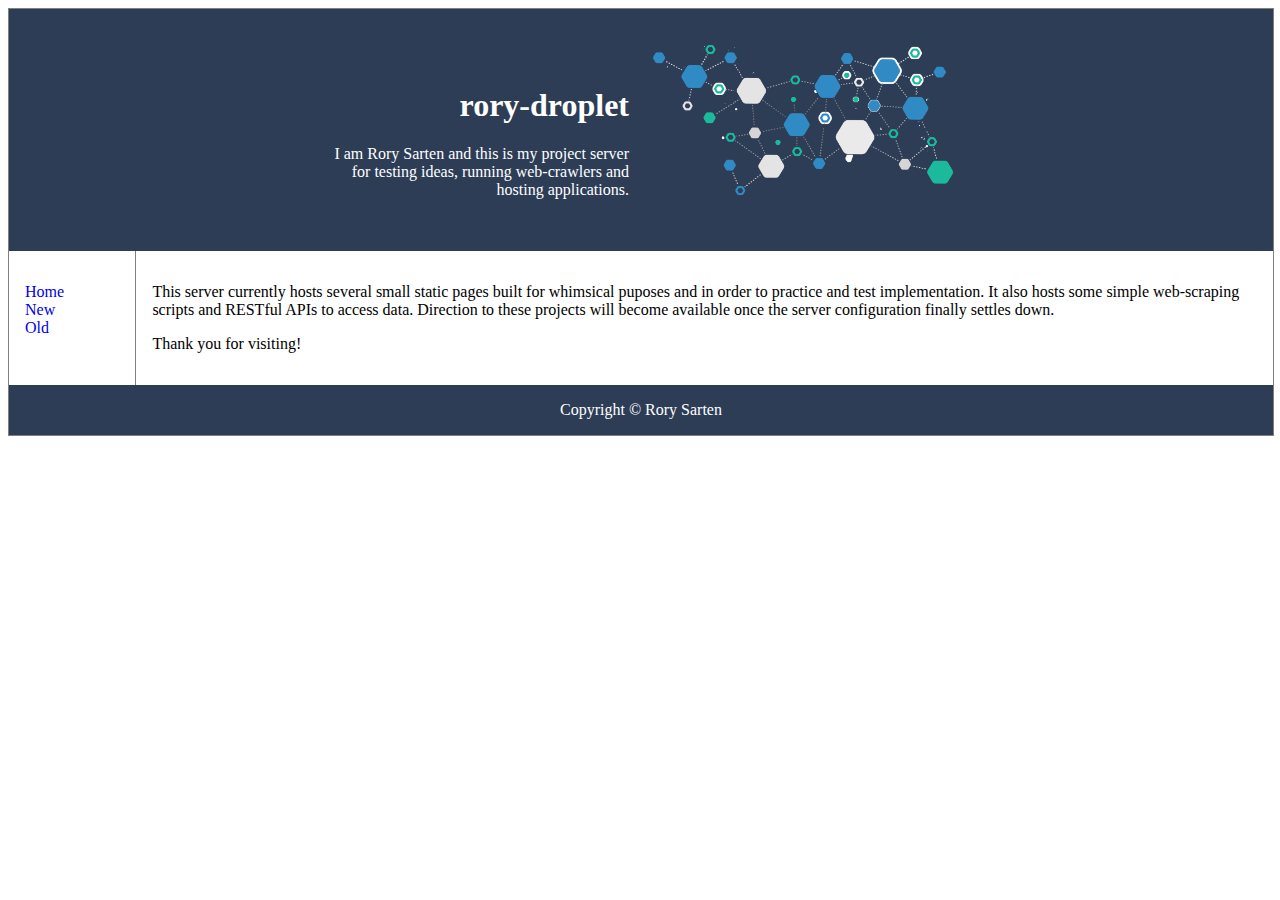
==== nginx-static/index.html @ e9216dee "created nginx-static container to serve content" ====
<!DOCTYPE html>
<html>
<head>
  <link rel="stylesheet" type="text/css" href="resources/css/core-page.css">
</head>

<body>

<div class="container">

<header>
  <div class="banner">
    <div class="banner_block">
      <h1>rory-droplet</h1>
      <p>I am Rory Sarten and this is my project server for testing ideas, running web-crawlers and hosting applications.</p>
     </div>
     <div class="banner_block">
       <img src="resources/images/networking-538.png" alt="Network" style="width:300px;height:150px">
     </div>
  </div>
</header>

<nav>
  <ul>
    <li><a href="#">Home</a></li>
    <li><a href="#">New</a></li>
    <li><a href="#">Old</a></li>
  </ul>
</nav>

<article>
  <p>This server currently hosts several small static pages built for whimsical puposes and
	  in order to practice and test implementation. It also hosts some simple web-scraping scripts and RESTful APIs to access data.
	  Direction to these projects will become available once the server configuration finally settles down.</p>
  <p>Thank you for visiting!</p>
</article>

<footer>Copyright &copy; Rory Sarten</footer>

</div>

</body>
</html>
---- nginx-static/resources/css/core-page.css ----
div.container {
    width: 100%;
    border: 1px solid gray;
    font-family: Palatino, Palatino Linotype, Palatino LT STD, Book Antiqua, Georgia, serif;
}

header, footer {
    padding: 1em;
    color: white;
    background-color: #2d3d56;
    clear: left;
    text-align: center;
}

nav {
    float: left;
    max-width: 10%;
    margin: 0;
    padding: 1em;
}

nav ul {
    list-style-type: none;
    padding: 0;
}

nav ul a {
    text-decoration: none;
}

article {
    margin-left: 10%;
    border-left: 1px solid gray;
    padding: 1em;
    overflow: hidden;
}
div.banner {
  width: 70%;
  margin: 10px auto;
  position: relative;
  text-align:center;

}

div.banner_block {
  width: 300px;
  display:inline-block;
  margin: 10px;
  text-align:right
}
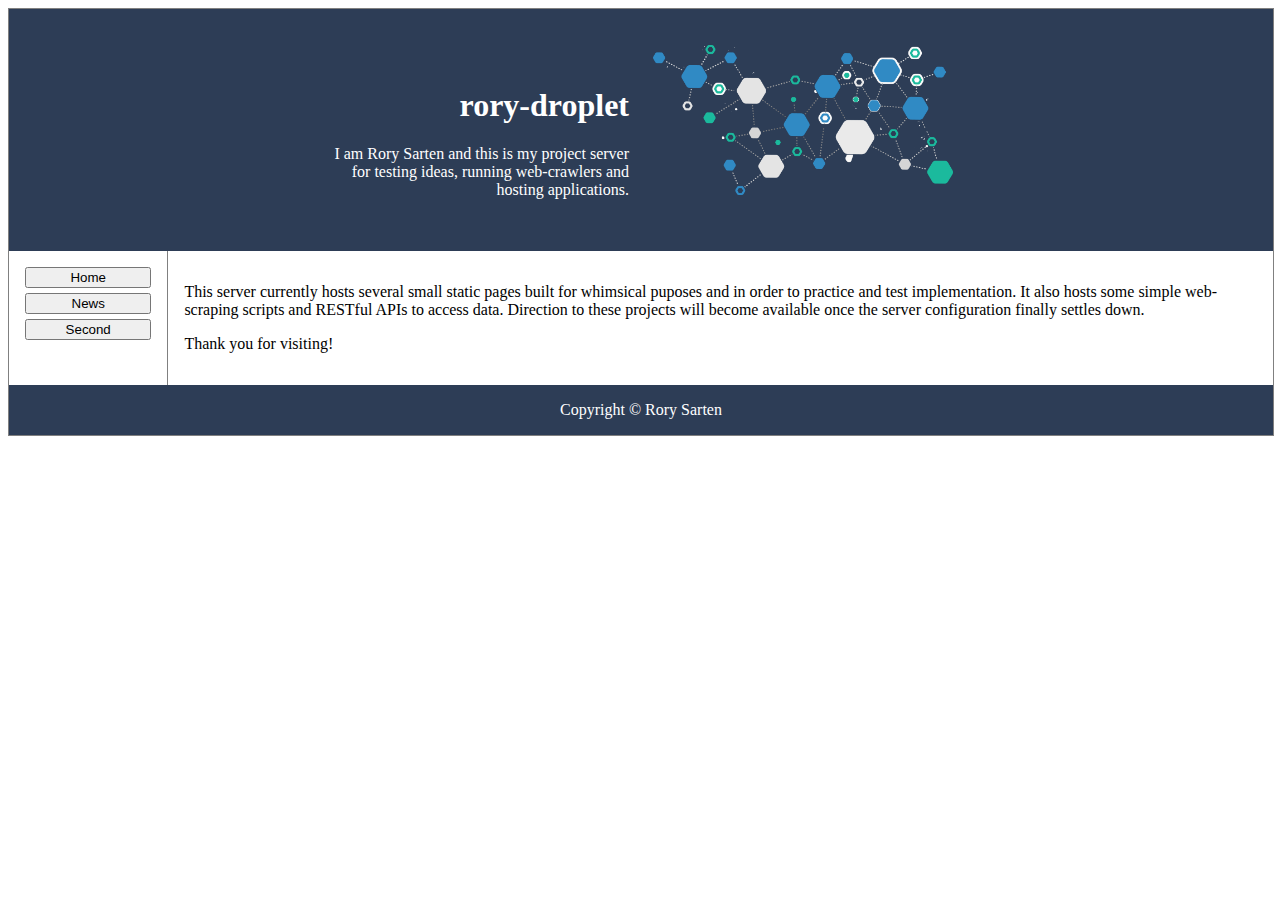
==== commit 6f223f9a: "test for fetch" ====
--- a/nginx-static/index.html
+++ b/nginx-static/index.html
@@ -2,6 +2,7 @@
 <html>
 <head>
   <link rel="stylesheet" type="text/css" href="resources/css/core-page.css">
+  <script language="JavaScript" src="resources/scripts/body.js" defer></script>
 </head>
 
 <body>
@@ -21,19 +22,19 @@
 </header>
 
 <nav>
-  <ul>
-    <li><a href="#">Home</a></li>
-    <li><a href="#">New</a></li>
-    <li><a href="#">Old</a></li>
-  </ul>
+  <div class="nav-button-group">
+    <button class="nav-button">Home</button>
+    <button class="nav-button" id="news-button" onclick="getNews()">News</button>
+    <button class="nav-button">Second</button>
+  </div>
 </nav>
 
-<article>
+<div class="main-body-container" id="main-body">
   <p>This server currently hosts several small static pages built for whimsical puposes and
 	  in order to practice and test implementation. It also hosts some simple web-scraping scripts and RESTful APIs to access data.
 	  Direction to these projects will become available once the server configuration finally settles down.</p>
-  <p>Thank you for visiting!</p>
-</article>
+  <p onclick="myFunction(this, 'red')">Thank you for visiting!</p>
+</div>
 
 <footer>Copyright &copy; Rory Sarten</footer>
 
--- a/nginx-static/resources/css/core-page.css
+++ b/nginx-static/resources/css/core-page.css
@@ -19,16 +19,20 @@
     padding: 1em;
 }
 
-nav ul {
-    list-style-type: none;
-    padding: 0;
+.nav-button-group {
+    padding: 0px 0px;
+    border-radius: 8px;
+    width: 100%;
+    display: block;
 }
 
-nav ul a {
-    text-decoration: none;
+.nav-button {
+    width: 100%;
+    margin: 0px 0px 5px 0px;
+    cursor: pointer;
 }
 
-article {
+.main-body-container {
     margin-left: 10%;
     border-left: 1px solid gray;
     padding: 1em;
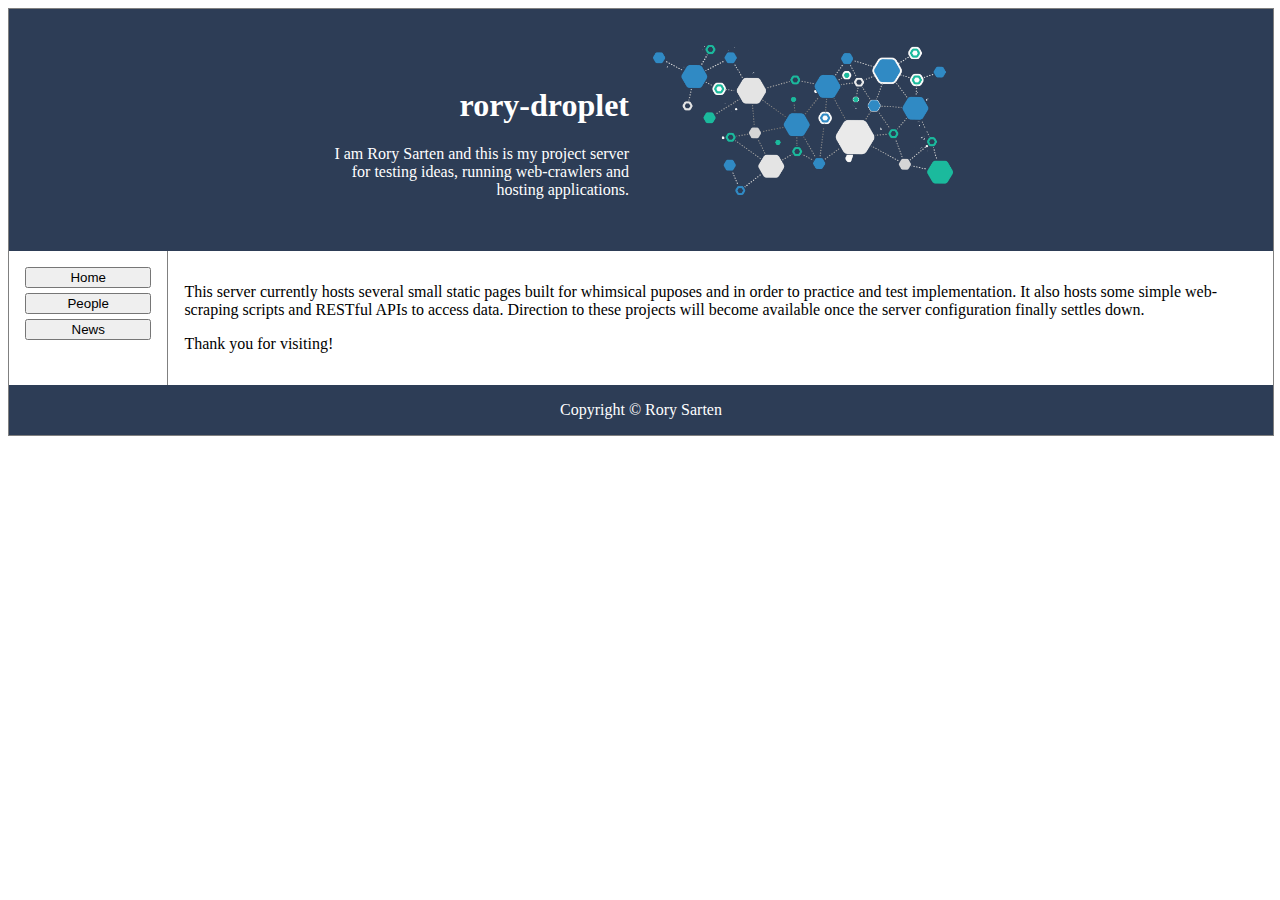
==== commit 9722e964: "add CORS to news items" ====
--- a/nginx-static/index.html
+++ b/nginx-static/index.html
@@ -24,8 +24,8 @@
 <nav>
   <div class="nav-button-group">
     <button class="nav-button">Home</button>
+    <button class="nav-button" id="people-button" onclick="getPeople()">People</button>
     <button class="nav-button" id="news-button" onclick="getNews()">News</button>
-    <button class="nav-button">Second</button>
   </div>
 </nav>
 
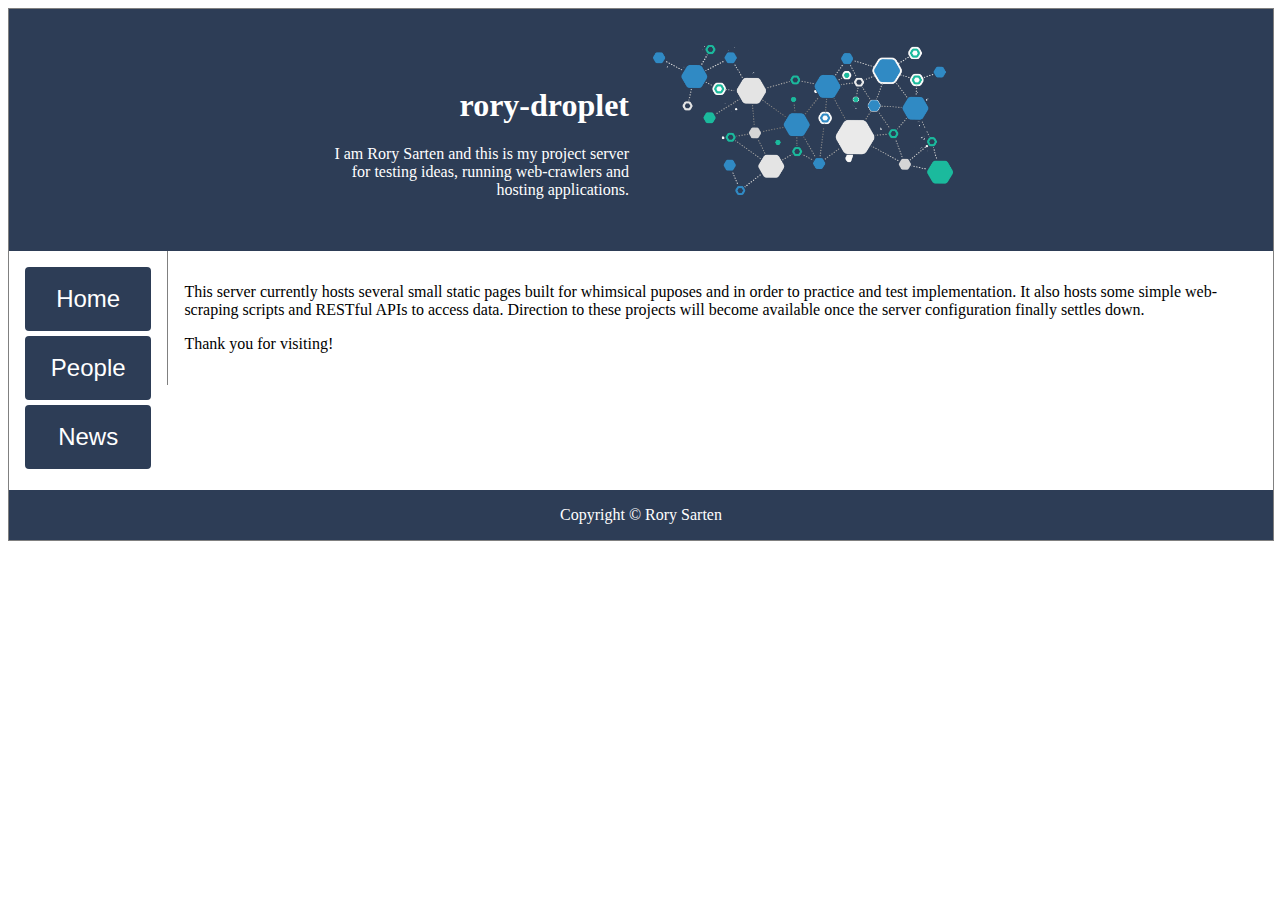
==== commit d7a1762f: "change nav button css" ====
--- a/nginx-static/index.html
+++ b/nginx-static/index.html
@@ -23,9 +23,9 @@
 
 <nav>
   <div class="nav-button-group">
-    <button class="nav-button">Home</button>
-    <button class="nav-button" id="people-button" onclick="getPeople()">People</button>
-    <button class="nav-button" id="news-button" onclick="getNews()">News</button>
+    <button class="nav-button"></span>Home</span></button>
+    <button class="nav-button" id="people-button" onclick="getPeople()"><span>People</span></button>
+    <button class="nav-button" id="news-button" onclick="getNews()"><span>News</span></button>
   </div>
 </nav>
 
--- a/nginx-static/resources/css/core-page.css
+++ b/nginx-static/resources/css/core-page.css
@@ -21,7 +21,6 @@
 
 .nav-button-group {
     padding: 0px 0px;
-    border-radius: 8px;
     width: 100%;
     display: block;
 }
@@ -30,6 +29,39 @@
     width: 100%;
     margin: 0px 0px 5px 0px;
     cursor: pointer;
+    border-radius: 4px;
+    background-color: #2d3d56;
+    border: none;
+    color: #FFFFFF;
+    text-align: center;
+    font-size: 24px;
+    padding: 18px;
+    transition: all 0.5s;
+}
+
+.nav-button span {
+  cursor: pointer;
+  display: inline-block;
+  position: relative;
+  transition: 0.5s;
+}
+
+.nav-button span:after {
+  content: '\00bb';
+  position: absolute;
+  opacity: 0;
+  top: 0;
+  right: -20px;
+  transition: 0.5s;
+}
+
+.nav-button:hover span {
+  padding-right: 25px;
+}
+
+.nav-button:hover span:after {
+  opacity: 1;
+  right: 0;
 }
 
 .main-body-container {
@@ -37,6 +69,7 @@
     border-left: 1px solid gray;
     padding: 1em;
     overflow: hidden;
+    max-width: 85%;
 }
 div.banner {
   width: 70%;
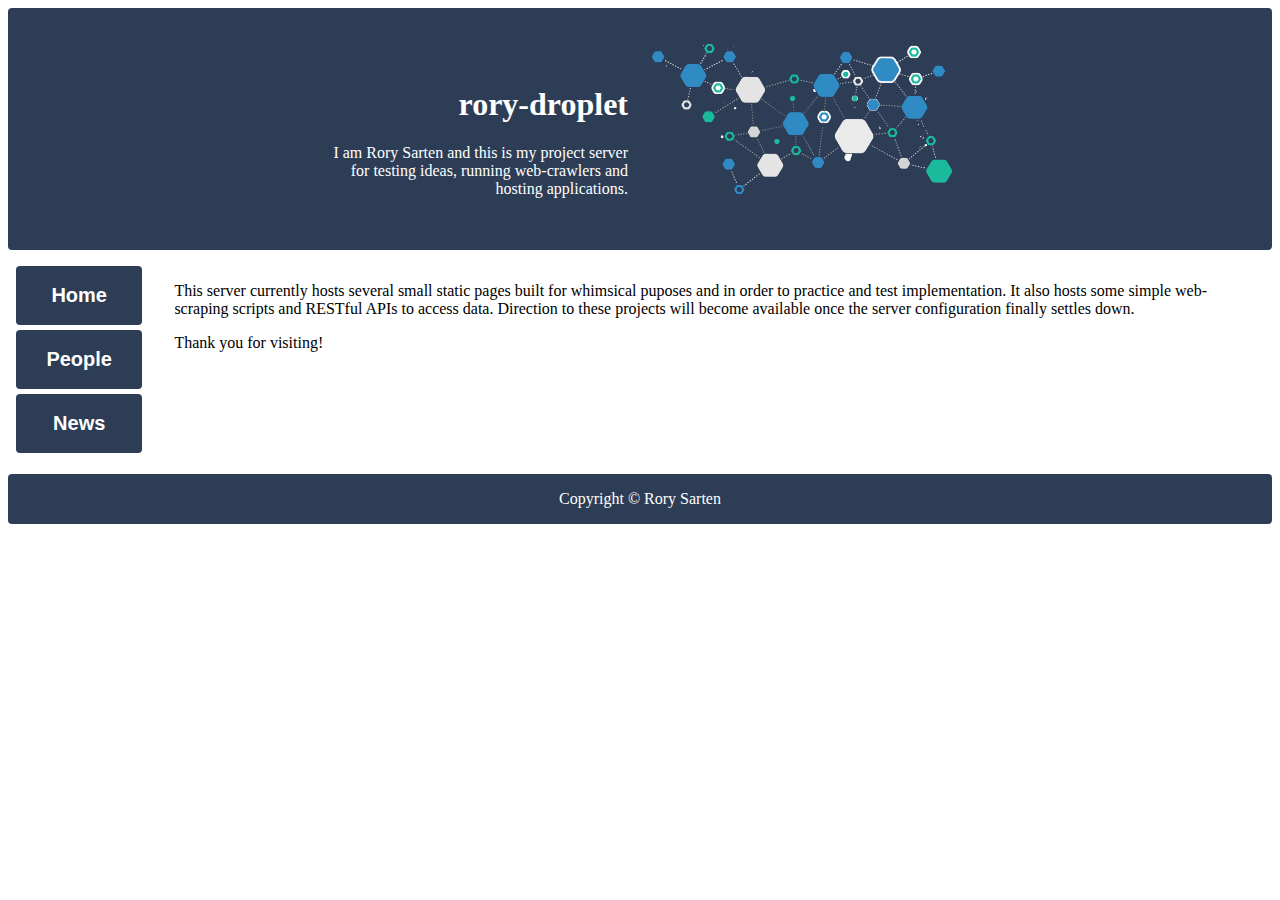
==== commit b6d689cc: "adjusted nav-button css" ====
--- a/nginx-static/index.html
+++ b/nginx-static/index.html
@@ -23,9 +23,9 @@
 
 <nav>
   <div class="nav-button-group">
-    <button class="nav-button"></span>Home</span></button>
-    <button class="nav-button" id="people-button" onclick="getPeople()"><span>People</span></button>
-    <button class="nav-button" id="news-button" onclick="getNews()"><span>News</span></button>
+    <button class="nav-button"></span><b>Home</b></span></button>
+    <button class="nav-button" id="people-button" onclick="getPeople()"><span><b>People</b></span></button>
+    <button class="nav-button" id="news-button" onclick="getNews()"><span><b>News</b></span></button>
   </div>
 </nav>
 
--- a/nginx-static/resources/css/core-page.css
+++ b/nginx-static/resources/css/core-page.css
@@ -1,6 +1,5 @@
 div.container {
     width: 100%;
-    border: 1px solid gray;
     font-family: Palatino, Palatino Linotype, Palatino LT STD, Book Antiqua, Georgia, serif;
 }
 
@@ -10,13 +9,14 @@
     background-color: #2d3d56;
     clear: left;
     text-align: center;
+    border-radius: 4px;
 }
 
 nav {
     float: left;
     max-width: 10%;
     margin: 0;
-    padding: 1em;
+    padding: 1em 1em 1em 0.5em;
 }
 
 .nav-button-group {
@@ -34,7 +34,7 @@
     border: none;
     color: #FFFFFF;
     text-align: center;
-    font-size: 24px;
+    font-size: 20px;
     padding: 18px;
     transition: all 0.5s;
 }
@@ -66,7 +66,6 @@
 
 .main-body-container {
     margin-left: 10%;
-    border-left: 1px solid gray;
     padding: 1em;
     overflow: hidden;
     max-width: 85%;
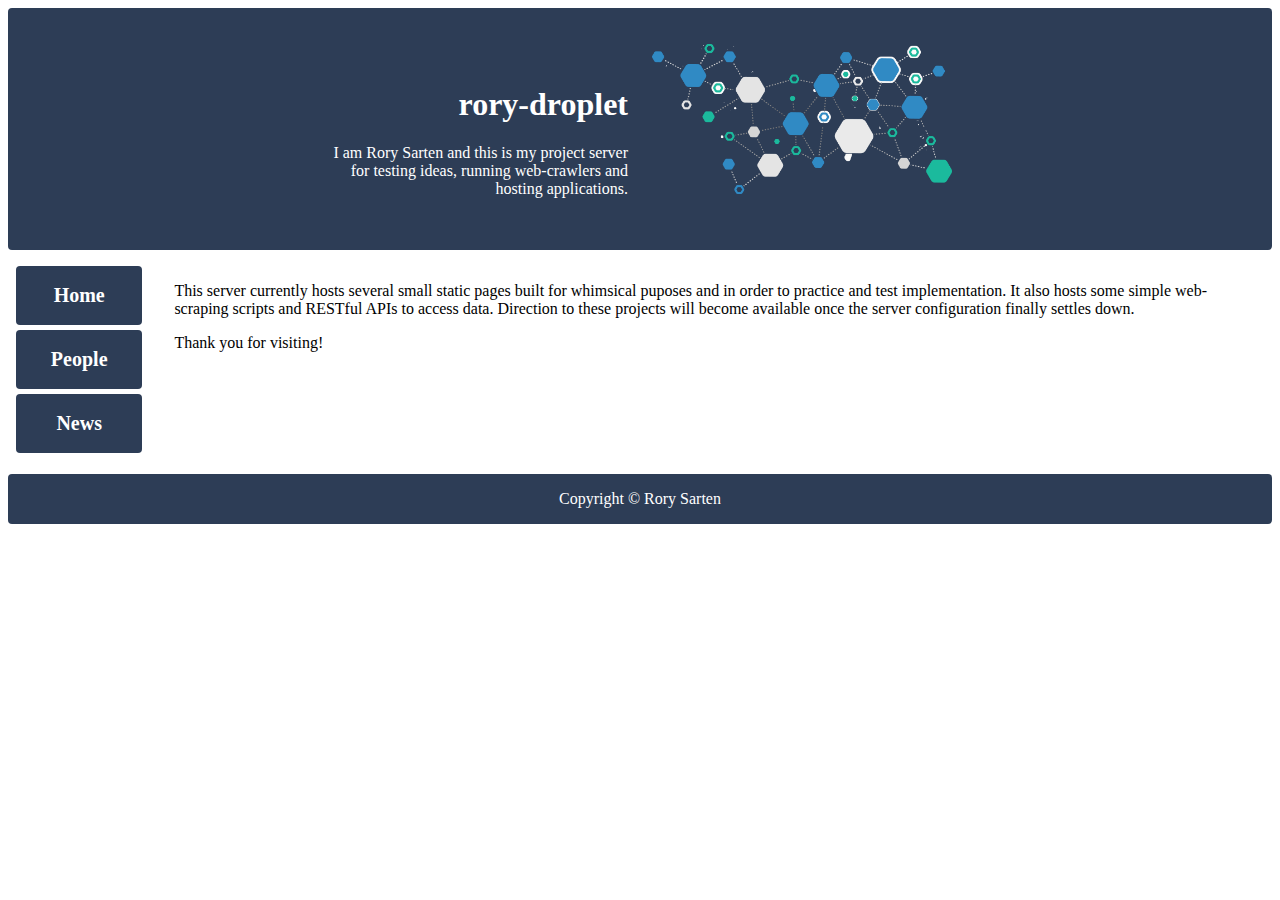
==== commit c43d8d78: "font change to nav-buttons" ====
--- a/nginx-static/index.html
+++ b/nginx-static/index.html
@@ -1,8 +1,8 @@
 <!DOCTYPE html>
 <html>
 <head>
-  <link rel="stylesheet" type="text/css" href="resources/css/core-page.css">
-  <script language="JavaScript" src="resources/scripts/body.js" defer></script>
+  <link rel="stylesheet" type="text/css" href="resources/css/style.css">
+  <script language="JavaScript" src="resources/scripts/fetch_functions.js" defer></script>
 </head>
 
 <body>
@@ -23,7 +23,7 @@
 
 <nav>
   <div class="nav-button-group">
-    <button class="nav-button"></span><b>Home</b></span></button>
+    <button class="nav-button"><span><b>Home</b></span></button>
     <button class="nav-button" id="people-button" onclick="getPeople()"><span><b>People</b></span></button>
     <button class="nav-button" id="news-button" onclick="getNews()"><span><b>News</b></span></button>
   </div>
--- a/nginx-static/resources/css/style.css
+++ b/nginx-static/resources/css/style.css
@@ -0,0 +1,88 @@
+div.container {
+    width: 100%;
+    font-family: Palatino, Palatino Linotype, Palatino LT STD, Book Antiqua, Georgia, serif;
+}
+
+header, footer {
+    padding: 1em;
+    color: white;
+    background-color: #2d3d56;
+    clear: left;
+    text-align: center;
+    border-radius: 4px;
+}
+
+nav {
+    float: left;
+    max-width: 10%;
+    margin: 0;
+    padding: 1em 1em 1em 0.5em;
+}
+
+.nav-button-group {
+    padding: 0px 0px;
+    width: 100%;
+    display: block;
+}
+
+.nav-button {
+    width: 100%;
+    margin: 0px 0px 5px 0px;
+    cursor: pointer;
+    border-radius: 4px;
+    background-color: #2d3d56;
+    border: none;
+    color: #FFFFFF;
+    text-align: center;
+    font-size: 20px;
+    padding: 18px;
+    transition: all 0.5s;
+    font-family: Palatino, Palatino Linotype, Palatino LT STD, Book Antiqua, Georgia, serif;
+}
+
+.nav-button span {
+  cursor: pointer;
+  display: inline-block;
+  position: relative;
+  transition: 0.5s;
+}
+
+.nav-button span:after {
+  content: '\00bb';
+  position: absolute;
+  opacity: 0;
+  top: 0;
+  right: -20px;
+  transition: 0.5s;
+}
+
+.nav-button:hover span {
+  padding-right: 25px;
+}
+
+.nav-button:hover span:after {
+  opacity: 1;
+  right: 0;
+}
+
+.main-body-container {
+    margin-left: 10%;
+    padding: 1em;
+    overflow: hidden;
+    max-width: 85%;
+}
+div.banner {
+  width: 70%;
+  margin: 10px auto;
+  position: relative;
+  text-align:center;
+
+}
+
+div.banner_block {
+  width: 300px;
+  display:inline-block;
+  margin: 10px;
+  text-align:right
+}
+
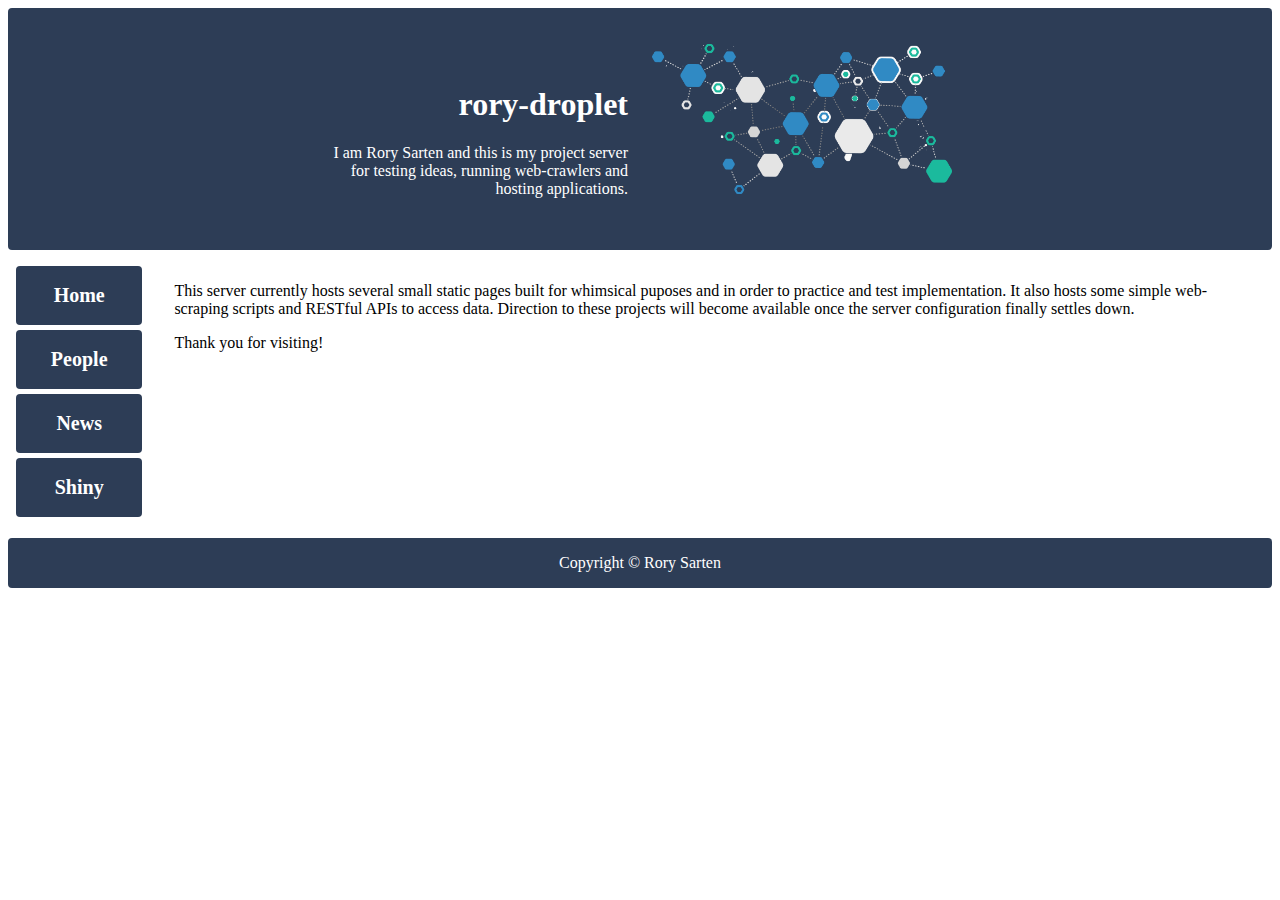
==== commit 165ee358: "added shiny-test container and button to iframe demo app" ====
--- a/nginx-static/index.html
+++ b/nginx-static/index.html
@@ -26,6 +26,7 @@
     <button class="nav-button"><span><b>Home</b></span></button>
     <button class="nav-button" id="people-button" onclick="getPeople()"><span><b>People</b></span></button>
     <button class="nav-button" id="news-button" onclick="getNews()"><span><b>News</b></span></button>
+    <button class="nav-button" id="shiny-app" onclick="getShinyApp()"><span><b>Shiny</b></span></button>
   </div>
 </nav>
 
